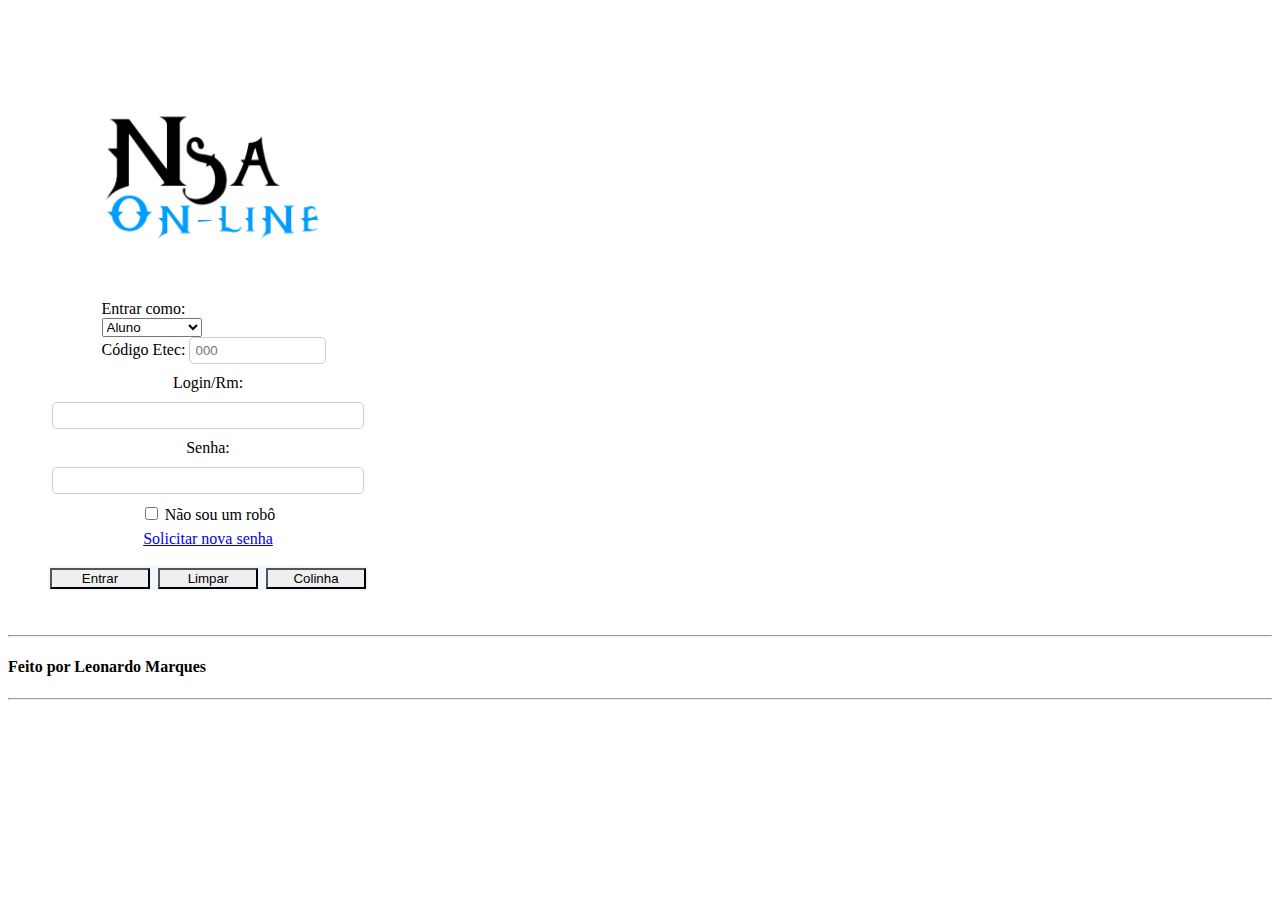
==== index.html @ 927acaae "Nsa-Online: First commit" ====
<!DOCTYPE html>
<html>
    <head>
        <title>Tela de Login</title>
        <link href="https://cdn.jsdelivr.net/npm/bootstrap@5.2.3/dist/css/bootstrap.min.css" rel="stylesheet" integrity="sha384-rbsA2VBKQhggwzxH7pPCaAqO46MgnOM80zW1RWuH61DGLwZJEdK2Kadq2F9CUG65" crossorigin="anonymous">
        <link rel="stylesheet" href="style.css">
    </head>
    <body>
        <section class="justify-content-center w-100" style="width: 400px;">
            <form class="form" autocomplete="on" width="300px">
                <img src="./logo-nsa.png" alt="Logo" style="width:250px; pointer-events: none;" title="Nsa-Online">
                <div class="codigo row">
                    <div class="col" style="width: 180px; margin-left: 12px;">
                        <label for="tipo-usuario">Entrar como:</label>
                        <select class="form-select" id="tipo-usuario" name="tipo-usuario" required>
                            <option class="opc" value="aluno">Aluno</option>
                            <option class="opc" value="etec">Etec</option>
                            <option class="opc" value="professor">Professor</option>
                            <option class="opc" value="responsavel">Responsável</option>
                            <option class="opc" value="supervisor">Supervisor</option>
                        </select>
                    </div>
                    <div class="col" id="codigo-etec" style="margin-left: 12px;">
                        <label for="etec">Código Etec: </label>
                        <input class="form-control" placeholder="000" type="etec" id="etec" name="etec" style="padding: 5px; border-radius: 5px; border: 1px solid #ccc; width: 125px;" required><br>
                    </div>
                </div>
                <label for="rm">Login/Rm:</label>
                <input class="form-control" type="rm" id="rm" name="rm" style="padding: 5px; border-radius: 5px; border: 1px solid #ccc; width: 300px;" required autocomplete="current-password">
                <label for="password">Senha:</label>
                <input class="form-control" type="password" id="senha" name="senha" style="padding: 5px; border-radius: 5px; border: 1px solid #ccc; width: 300px;" required autocomplete="current-password">
                <div class="form-check">
                    <input type="checkbox" class="form-check-input" id="exampleCheck1" required>
                    <label class="form-check-label" for="exampleCheck1">Não sou um robô</label>
                </div>
                <a href="./nova-senha.html">Solicitar nova senha</a><br>
                <div class="codigo row d-block fundo">
                    <input class="btn btn-login-l btn-outline-primary shadow" type="submit" value="Entrar" style="width: 100px;">
                    <input class="btn btn-login-d btn-login-l btn-outline-danger shadow" type="reset" value="Limpar" style="width: 100px;">
                    <a href="./colinha.html" style="margin: 0px; padding: 0px;"><input type="button" value="Colinha" style="width: 100px;" class="btn btn-login-d btn-outline-secondary shadow" ></a>
                </div>
            </form>
            <div id="popup" style="display: none; margin-top: 200px;" class="text-center rounded">
                Senha incorreta!! Tente novamente.
            </div>
        </section><br><br>
        <section class="footer"> 
            <hr>
            <h4 class="text-center">Feito por Leonardo Marques</h4>
            <hr>
        </section>
        <script src="./script.js"></script>
        <script src="https://cdn.jsdelivr.net/npm/bootstrap@5.2.3/dist/js/bootstrap.bundle.min.js" integrity="sha384-kenU1KFdBIe4zVF0s0G1M5b4hcpxyD9F7jL+jjXkk+Q2h455rYXK/7HAuoJl+0I4" crossorigin="anonymous"></script>
    </body>
</html>
---- style.css ----
form {
    display: flex;
    flex-direction: column;
    align-items: center;
    margin-top: 50px;
}

label, input {
    margin-bottom: 10px;
}

input:focus {
    border: 1px solid cornflowerblue;
}

#popup {
    display: none;
    position: absolute;
    top: 50%;
    left: 50%;
    transform: translate(-50%, -50%);
    padding: 20px;
    border: 1px solid red;
    background-color: white;
    color: black;
    text-align: center;
    font-size: 16px;
    opacity: 80%;
    transition: 5s;
}


.btn-login-l {
    margin: 2px;
    border-top-right-radius: 0px;
    border-bottom-right-radius: 0px;
}

.btn-login-d {
    margin: 2px;
    border-top-left-radius: 0px;
    border-bottom-left-radius: 0px;
}

.colinha {
    border-radius: 0px 0px 4px 4px;
}

select:hover {
    cursor: pointer;
}

.fundo {
    background-color: rgb(240, 248, 255);
}
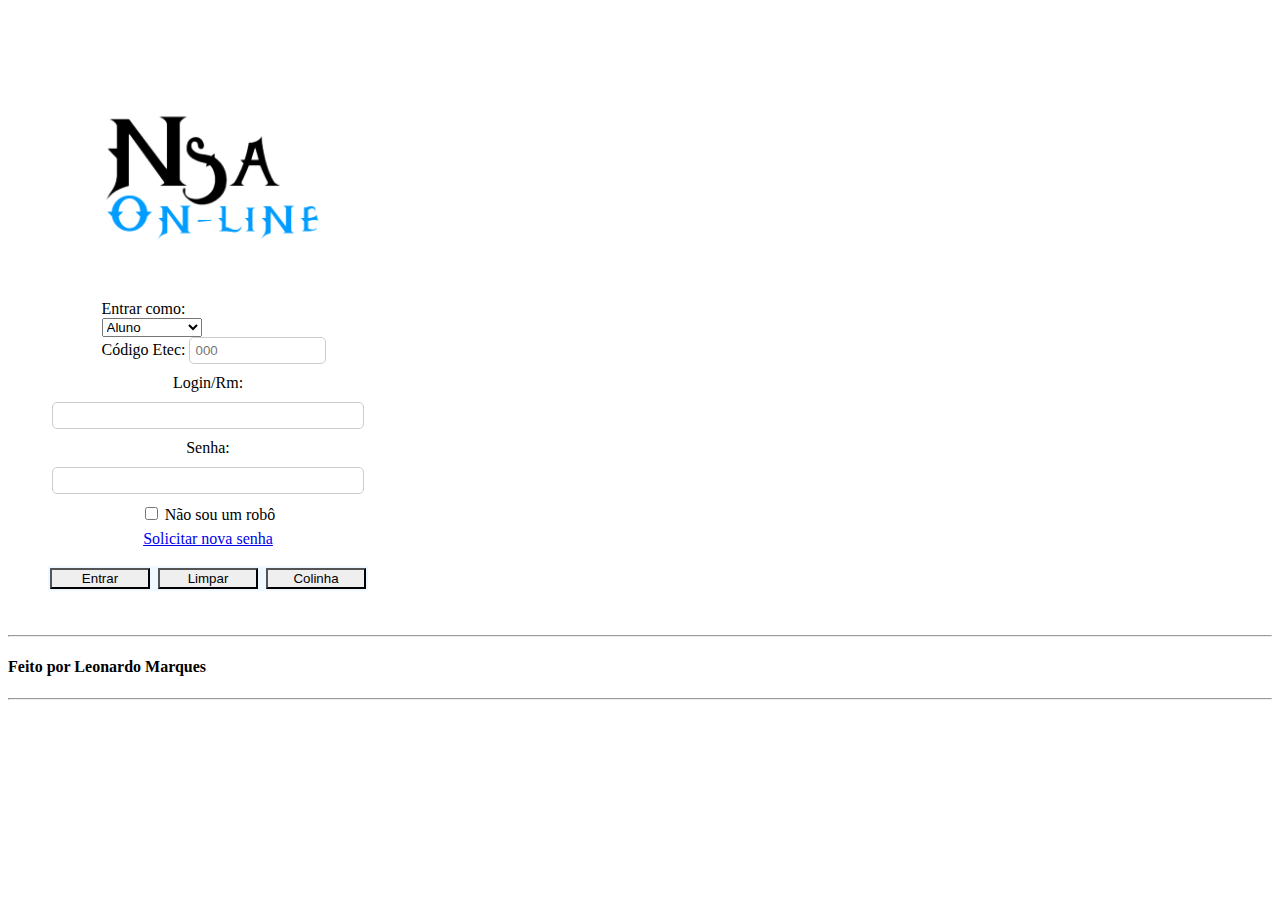
==== commit c3e9a4d4: "Add New-Passowrd Verification in cpf(fake) of User" ====
--- a/index.html
+++ b/index.html
@@ -1,9 +1,11 @@
 <!DOCTYPE html>
-<html>
+<html lang="pt-br">
     <head>
-        <title>Tela de Login</title>
+        <title>NSA-Online</title>
+        <meta charset="UTF-8">
         <link href="https://cdn.jsdelivr.net/npm/bootstrap@5.2.3/dist/css/bootstrap.min.css" rel="stylesheet" integrity="sha384-rbsA2VBKQhggwzxH7pPCaAqO46MgnOM80zW1RWuH61DGLwZJEdK2Kadq2F9CUG65" crossorigin="anonymous">
         <link rel="stylesheet" href="style.css">
+        <link rel="shortcut icon" href="./logo-nsa.png" type="image/png">
     </head>
     <body>
         <section class="justify-content-center w-100" style="width: 400px;">
--- a/style.css
+++ b/style.css
@@ -52,4 +52,8 @@
 
 .fundo {
     background-color: rgb(240, 248, 255);
+}
+
+.form-check, .form-check-input, .form-check-label {
+    cursor: pointer;
 }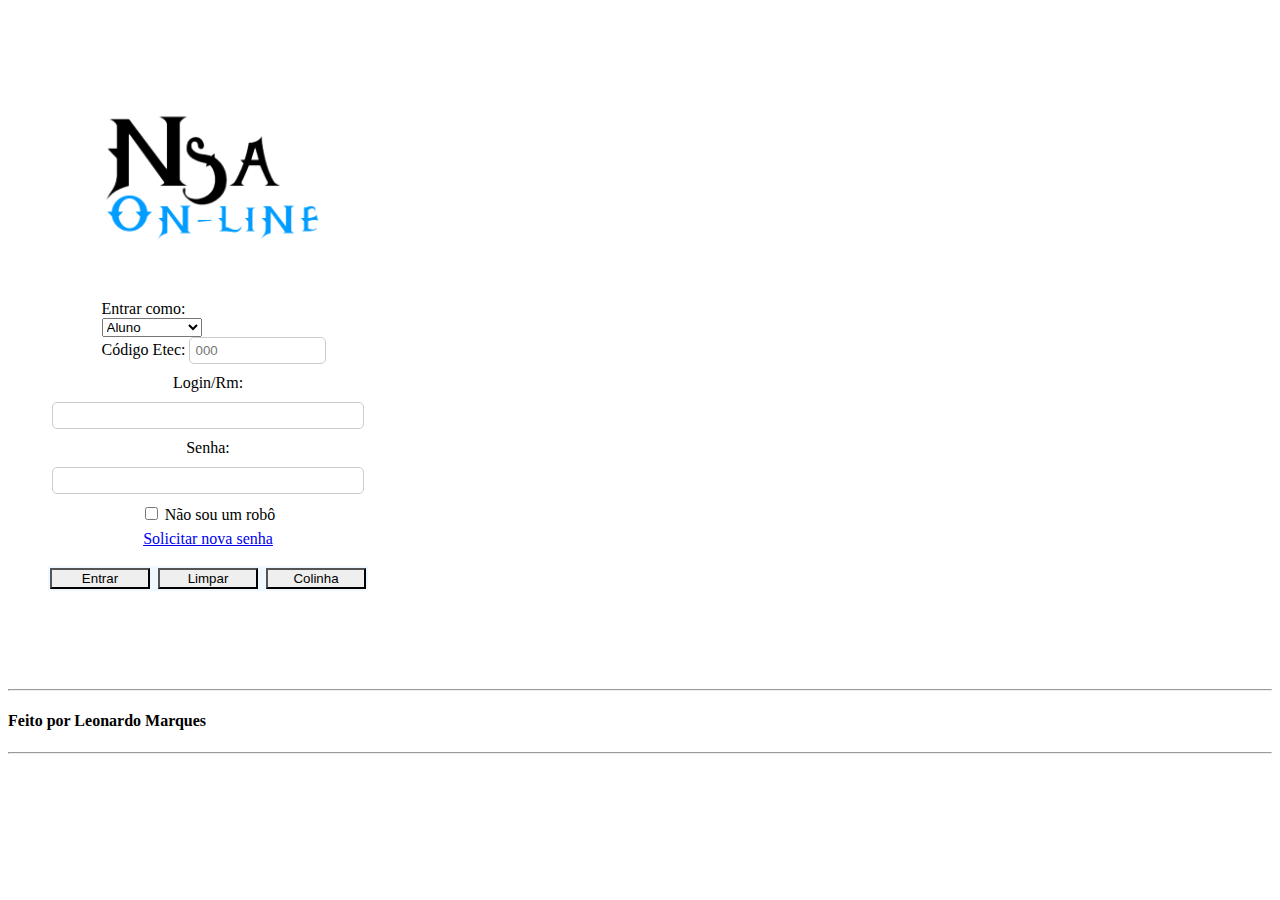
==== commit 015e9fb8: "Add styl and bootstrap in popup" ====
--- a/index.html
+++ b/index.html
@@ -41,9 +41,12 @@
                     <input class="btn btn-login-d btn-login-l btn-outline-danger shadow" type="reset" value="Limpar" style="width: 100px;">
                     <a href="./colinha.html" style="margin: 0px; padding: 0px;"><input type="button" value="Colinha" style="width: 100px;" class="btn btn-login-d btn-outline-secondary shadow" ></a>
                 </div>
-            </form>
-            <div id="popup" style="display: none; margin-top: 200px;" class="text-center rounded">
-                Senha incorreta!! Tente novamente.
+            </form><br><br>
+            <br>
+            <div id="popup" class="toast text-bg-danger border-0 align-items-center 100w" role="alert" aria-live="assertive" aria-atomic="true">
+                  <div class="toast-body">
+                    Senha Incorreta. Tente Novamente!!
+                  </div>
             </div>
         </section><br><br>
         <section class="footer"> 
--- a/style.css
+++ b/style.css
@@ -13,11 +13,9 @@
     border: 1px solid cornflowerblue;
 }
 
-#popup {
+#popup, #popup1 {
     display: none;
     position: absolute;
-    top: 50%;
-    left: 50%;
     transform: translate(-50%, -50%);
     padding: 20px;
     border: 1px solid red;
@@ -27,6 +25,7 @@
     font-size: 16px;
     opacity: 80%;
     transition: 5s;
+    left: 50%;
 }
 
 
@@ -56,4 +55,8 @@
 
 .form-check, .form-check-input, .form-check-label {
     cursor: pointer;
+}
+
+.principal {
+    height: 100vh;
 }